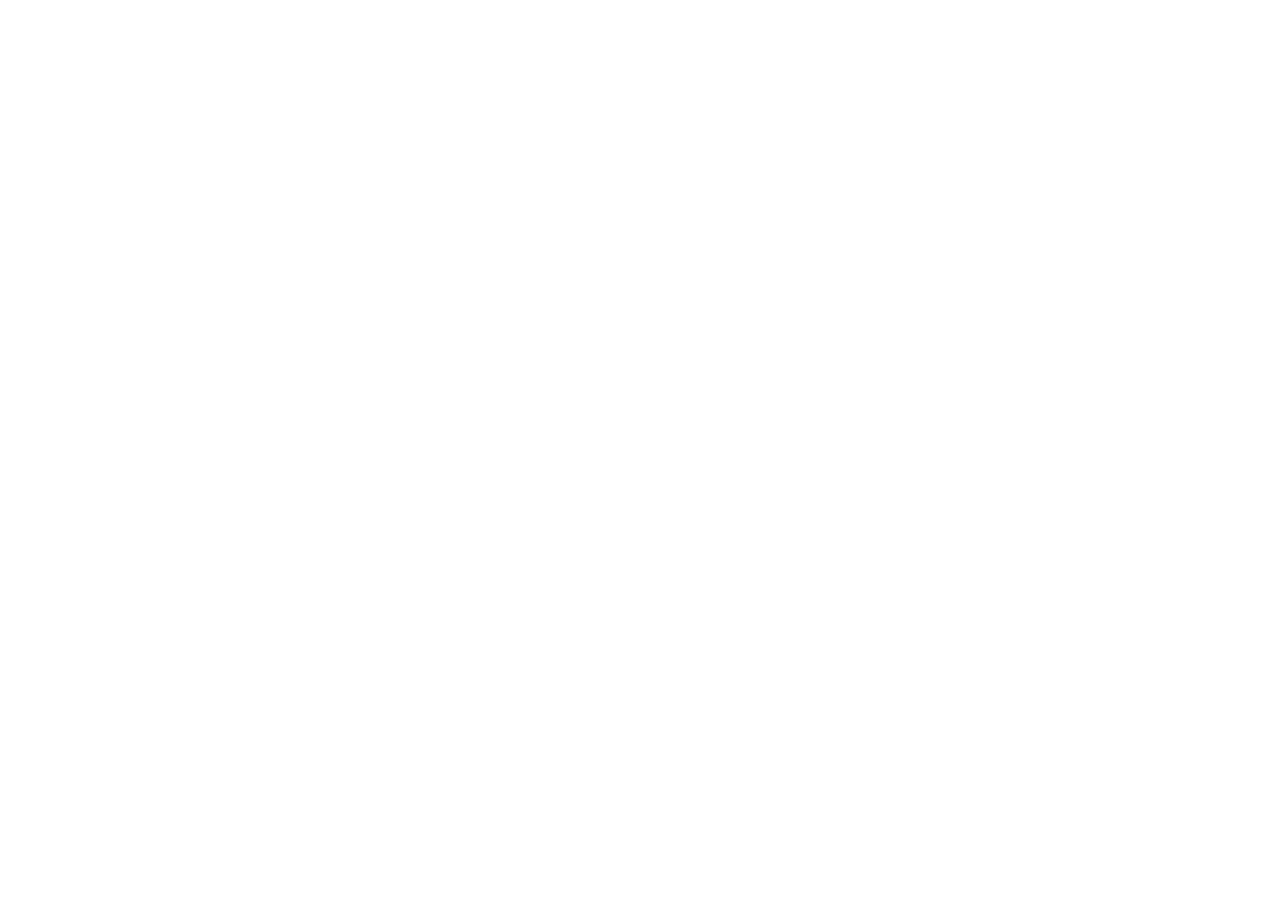
==== radiopizza/index.html @ 958c3ed6 "Web structure" ====
<!DOCTYPE html>
<html>
<head>
	<meta charset="UTF-8">
	<title>primer </title>
	<style type="text/css">
		body,html{}
		div{}
	</style>
	<script type="text/javascript">
			function init(){}
			window.onload = init;
	</script>
</head>
<body>
</body>
</html>
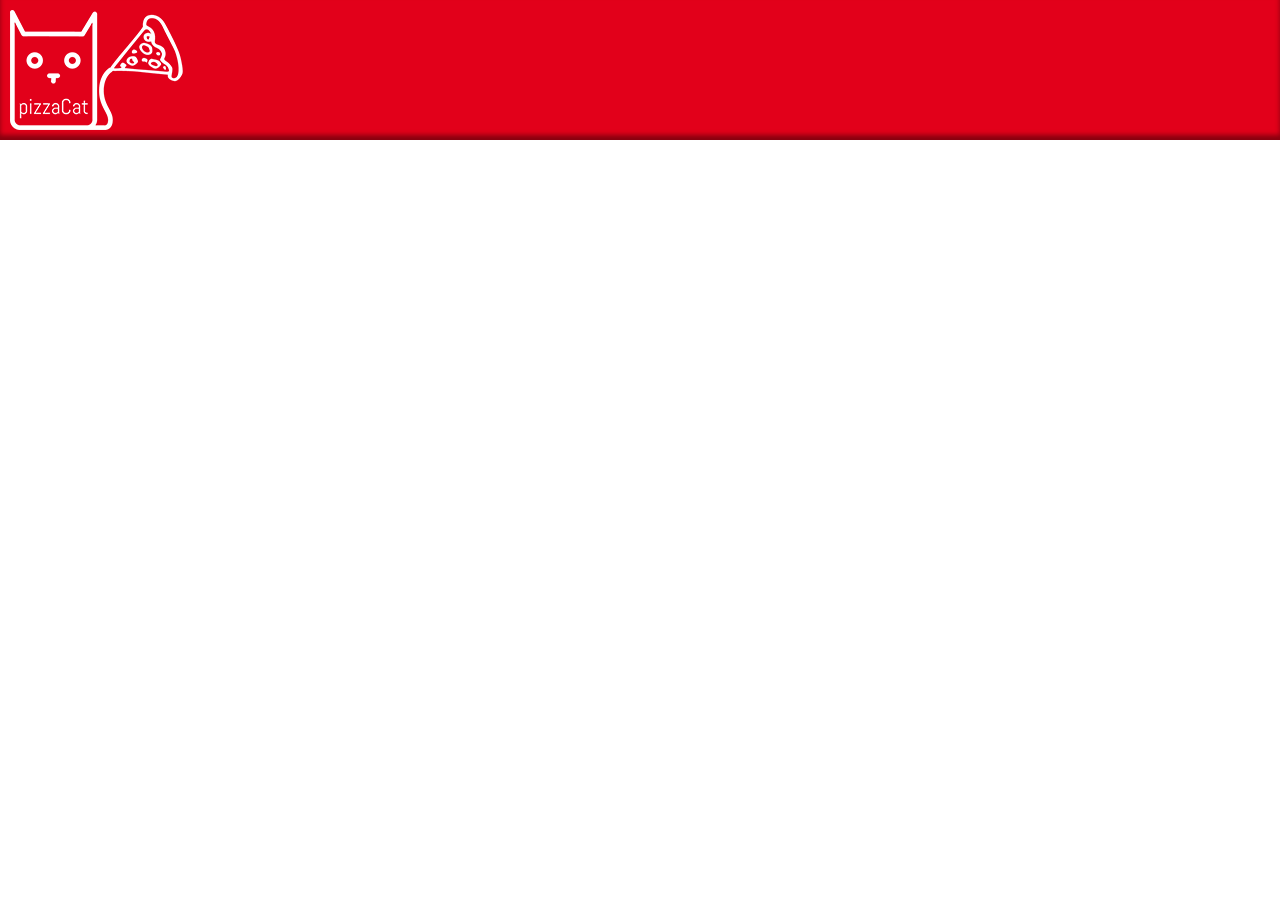
==== commit f39837df: "head" ====
--- a/radiopizza/index.html
+++ b/radiopizza/index.html
@@ -1,17 +1,11 @@
 <!DOCTYPE html>
-<html>
+<html lang="es">
 <head>
 	<meta charset="UTF-8">
-	<title>primer </title>
-	<style type="text/css">
-		body,html{}
-		div{}
-	</style>
-	<script type="text/javascript">
-			function init(){}
-			window.onload = init;
-	</script>
+	<title>pizzaCat</title>
+	<link rel="stylesheet" type="text/css" href="./css/style.css" media="screen" />
 </head>
 <body>
+	<div id="header"><img src="img/logo.png" title="pizzaCat-Logo" id="logo"></div>
 </body>
 </html>--- a/radiopizza/css/style.css
+++ b/radiopizza/css/style.css
@@ -0,0 +1,19 @@
+body, html {
+	height:100%;
+	margin: 0;
+	width: 100%;
+}
+#header{
+	height: 140px;
+	position: relative;
+	width: 100%;
+	background: #E2001A;
+	z-index: 10;
+	box-shadow: inset 0px -5px 5px #87000f;
+}
+#logo{
+	position: relative;
+	margin-top: 10px;
+	margin-left: 10px;
+	z-index: 15;
+}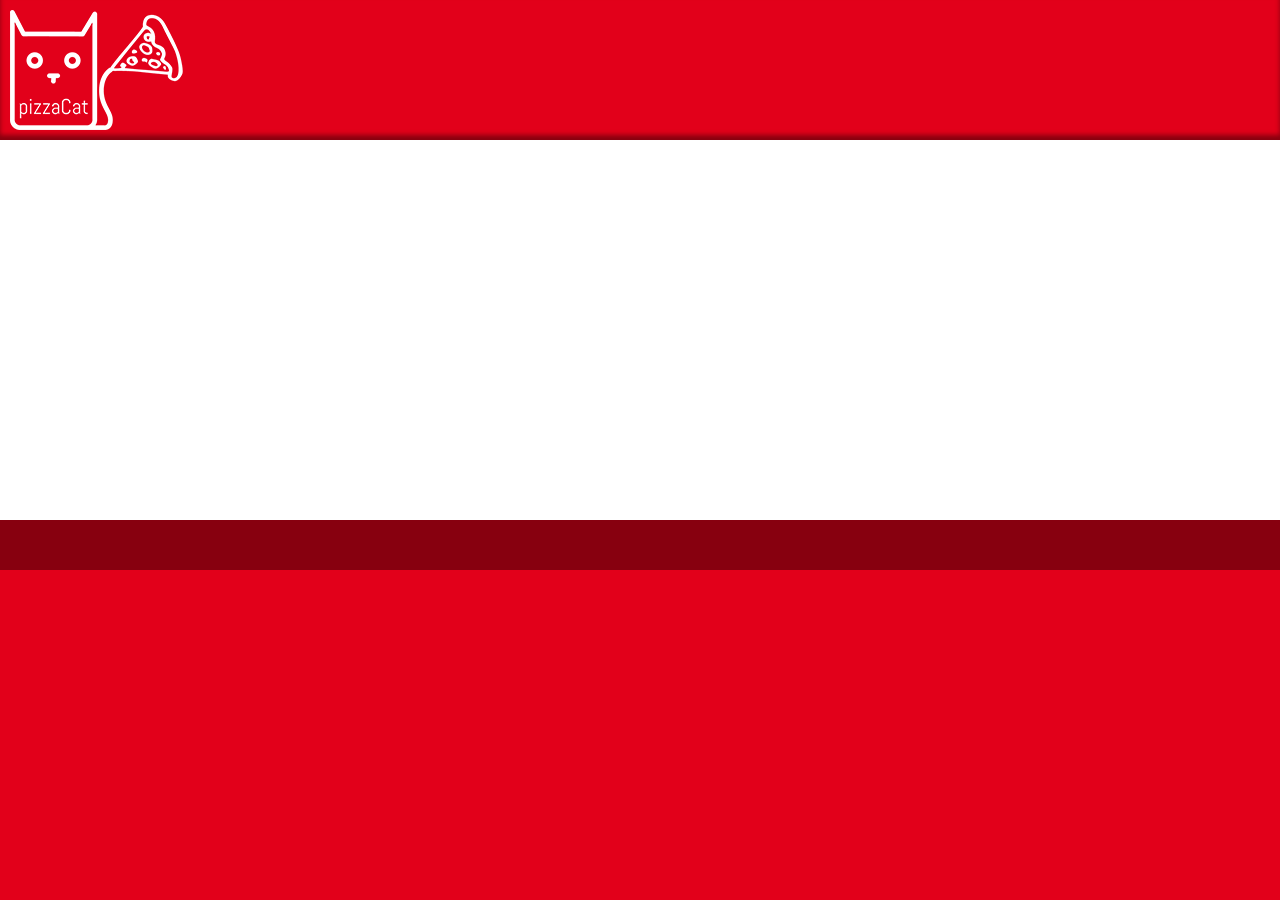
==== commit 5d8cd7a3: "header and footer" ====
--- a/radiopizza/index.html
+++ b/radiopizza/index.html
@@ -5,7 +5,212 @@
 	<title>pizzaCat</title>
 	<link rel="stylesheet" type="text/css" href="./css/style.css" media="screen" />
 </head>
+
 <body>
-	<div id="header"><img src="img/logo.png" title="pizzaCat-Logo" id="logo"></div>
+<header>
+	<img src="img/logo.png" title="pizzaCat-Logo" id="logo">
+</header>
+<p>
+asdf
+asdf
+adsf
+
+
+
+
+
+
+
+
+
+
+
+
+
+
+
+
+
+
+
+
+
+
+
+
+
+
+
+
+
+
+
+
+
+
+
+
+
+
+
+
+
+
+
+
+
+
+
+
+
+sdf
+
+
+
+
+
+
+
+
+
+
+
+
+
+
+
+
+
+
+
+
+
+
+
+
+
+
+
+
+
+
+
+
+
+
+
+
+
+
+
+
+
+
+
+
+
+
+
+
+
+
+
+
+
+
+
+
+
+
+
+
+
+
+
+
+
+
+
+
+
+
+
+
+
+
+
+
+
+
+sdf
+
+
+
+
+
+
+
+
+
+
+
+
+
+
+
+
+
+
+
+sdf
+
+
+
+
+
+
+
+
+
+
+
+
+
+
+
+
+
+
+
+
+
+
+
+
+
+
+
+
+
+
+
+
+
+
+
+
+
+
+
+
+
+
+
+
+</p>
+<footer>
+	<div id="prefooter"></div>
+	<div id="footer"></div>
+</footer>
 </body>
 </html>--- a/radiopizza/css/style.css
+++ b/radiopizza/css/style.css
@@ -3,9 +3,10 @@
 	margin: 0;
 	width: 100%;
 }
-#header{
+header{
 	height: 140px;
-	position: relative;
+	position: fixed;
+	top: 0px;
 	width: 100%;
 	background: #E2001A;
 	z-index: 10;
@@ -16,4 +17,24 @@
 	margin-top: 10px;
 	margin-left: 10px;
 	z-index: 15;
+}
+
+#prefooter{
+	height: 50px;
+	width: 100%;
+	background: #87000f;
+	position: relative;
+}
+#footer{
+	height: 330px;
+	width: 100%;
+	position: relative;
+	background: #E2001A;
+}
+
+footer {
+	position: fixed;
+	bottom: 0px;
+	width: 100%;
+	height: 380px;
 }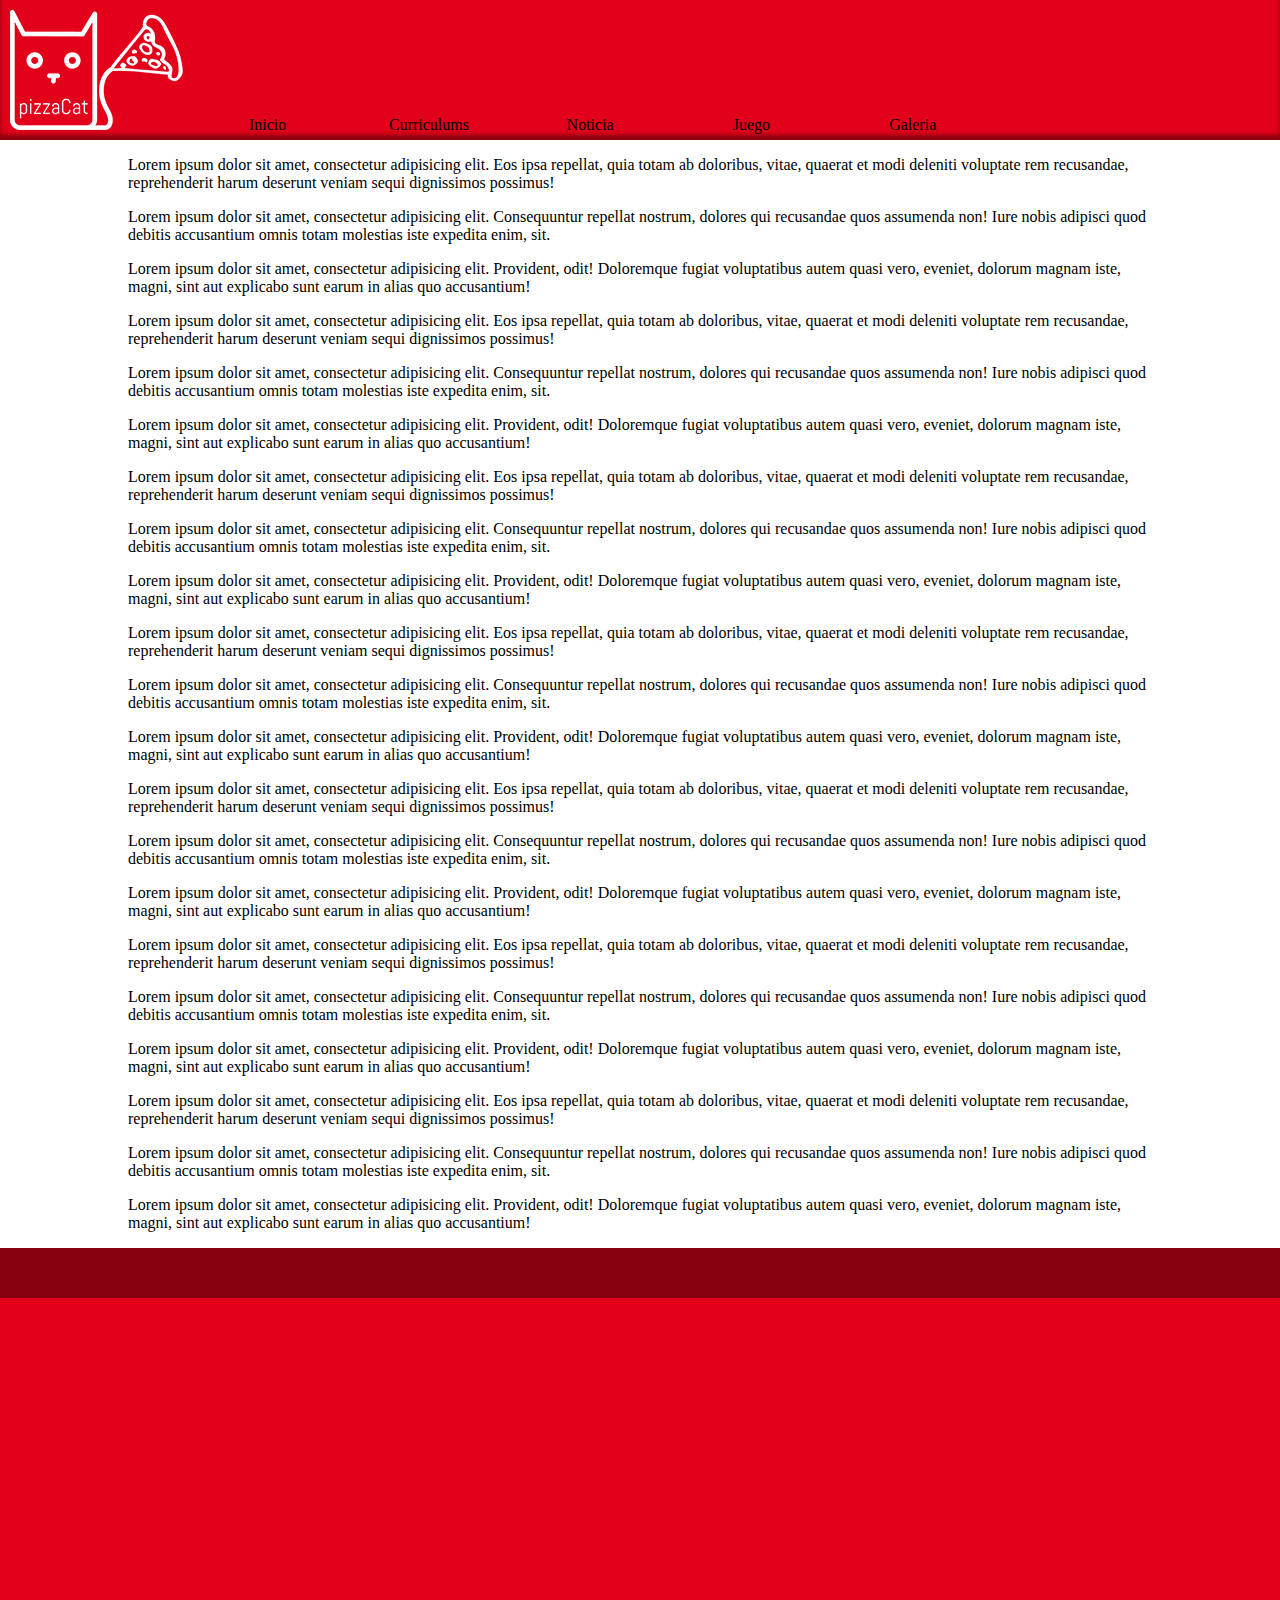
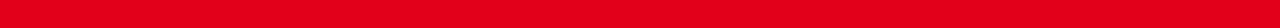
==== commit 96f3fd06: "index principi" ====
--- a/radiopizza/index.html
+++ b/radiopizza/index.html
@@ -9,205 +9,39 @@
 <body>
 <header>
 	<img src="img/logo.png" title="pizzaCat-Logo" id="logo">
+	<nav>
+		<ul id="menu">
+			<li id="item">Inicio</li>
+			<li id="item">Curriculums</li>
+			<li id="item">Noticia</li>
+			<li id="item">Juego</li>
+			<li id="item">Galeria</li>
+		</ul>
+	</nav>
 </header>
-<p>
-asdf
-asdf
-adsf
-
-
-
-
-
-
-
-
-
-
-
-
-
-
-
-
-
-
-
-
-
-
-
-
-
-
-
-
-
-
-
-
-
-
-
-
-
-
-
-
-
-
-
-
-
-
-
-
-
-sdf
-
-
-
-
-
-
-
-
-
-
-
-
-
-
-
-
-
-
-
-
-
-
-
-
-
-
-
-
-
-
-
-
-
-
-
-
-
-
-
-
-
-
-
-
-
-
-
-
-
-
-
-
-
-
-
-
-
-
-
-
-
-
-
-
-
-
-
-
-
-
-
-
-
-
-
-
-
-
-sdf
-
-
-
-
-
-
-
-
-
-
-
-
-
-
-
-
-
-
-
-sdf
-
-
-
-
-
-
-
-
-
-
-
-
-
-
-
-
-
-
-
-
-
-
-
-
-
-
-
-
-
-
-
-
-
-
-
-
-
-
-
-
-
-
-
-
-</p>
+<div id = "content">
+	<p>Lorem ipsum dolor sit amet, consectetur adipisicing elit. Eos ipsa repellat, quia totam ab doloribus, vitae, quaerat et modi deleniti voluptate rem recusandae, reprehenderit harum deserunt veniam sequi dignissimos possimus!</p>
+	<p>Lorem ipsum dolor sit amet, consectetur adipisicing elit. Consequuntur repellat nostrum, dolores qui recusandae quos assumenda non! Iure nobis adipisci quod debitis accusantium omnis totam molestias iste expedita enim, sit.</p>
+	<p>Lorem ipsum dolor sit amet, consectetur adipisicing elit. Provident, odit! Doloremque fugiat voluptatibus autem quasi vero, eveniet, dolorum magnam iste, magni, sint aut explicabo sunt earum in alias quo accusantium!</p>
+	<p>Lorem ipsum dolor sit amet, consectetur adipisicing elit. Eos ipsa repellat, quia totam ab doloribus, vitae, quaerat et modi deleniti voluptate rem recusandae, reprehenderit harum deserunt veniam sequi dignissimos possimus!</p>
+	<p>Lorem ipsum dolor sit amet, consectetur adipisicing elit. Consequuntur repellat nostrum, dolores qui recusandae quos assumenda non! Iure nobis adipisci quod debitis accusantium omnis totam molestias iste expedita enim, sit.</p>
+	<p>Lorem ipsum dolor sit amet, consectetur adipisicing elit. Provident, odit! Doloremque fugiat voluptatibus autem quasi vero, eveniet, dolorum magnam iste, magni, sint aut explicabo sunt earum in alias quo accusantium!</p>
+	<p>Lorem ipsum dolor sit amet, consectetur adipisicing elit. Eos ipsa repellat, quia totam ab doloribus, vitae, quaerat et modi deleniti voluptate rem recusandae, reprehenderit harum deserunt veniam sequi dignissimos possimus!</p>
+	<p>Lorem ipsum dolor sit amet, consectetur adipisicing elit. Consequuntur repellat nostrum, dolores qui recusandae quos assumenda non! Iure nobis adipisci quod debitis accusantium omnis totam molestias iste expedita enim, sit.</p>
+	<p>Lorem ipsum dolor sit amet, consectetur adipisicing elit. Provident, odit! Doloremque fugiat voluptatibus autem quasi vero, eveniet, dolorum magnam iste, magni, sint aut explicabo sunt earum in alias quo accusantium!</p>
+	<p>Lorem ipsum dolor sit amet, consectetur adipisicing elit. Eos ipsa repellat, quia totam ab doloribus, vitae, quaerat et modi deleniti voluptate rem recusandae, reprehenderit harum deserunt veniam sequi dignissimos possimus!</p>
+	<p>Lorem ipsum dolor sit amet, consectetur adipisicing elit. Consequuntur repellat nostrum, dolores qui recusandae quos assumenda non! Iure nobis adipisci quod debitis accusantium omnis totam molestias iste expedita enim, sit.</p>
+	<p>Lorem ipsum dolor sit amet, consectetur adipisicing elit. Provident, odit! Doloremque fugiat voluptatibus autem quasi vero, eveniet, dolorum magnam iste, magni, sint aut explicabo sunt earum in alias quo accusantium!</p>
+	<p>Lorem ipsum dolor sit amet, consectetur adipisicing elit. Eos ipsa repellat, quia totam ab doloribus, vitae, quaerat et modi deleniti voluptate rem recusandae, reprehenderit harum deserunt veniam sequi dignissimos possimus!</p>
+	<p>Lorem ipsum dolor sit amet, consectetur adipisicing elit. Consequuntur repellat nostrum, dolores qui recusandae quos assumenda non! Iure nobis adipisci quod debitis accusantium omnis totam molestias iste expedita enim, sit.</p>
+	<p>Lorem ipsum dolor sit amet, consectetur adipisicing elit. Provident, odit! Doloremque fugiat voluptatibus autem quasi vero, eveniet, dolorum magnam iste, magni, sint aut explicabo sunt earum in alias quo accusantium!</p>
+	<p>Lorem ipsum dolor sit amet, consectetur adipisicing elit. Eos ipsa repellat, quia totam ab doloribus, vitae, quaerat et modi deleniti voluptate rem recusandae, reprehenderit harum deserunt veniam sequi dignissimos possimus!</p>
+	<p>Lorem ipsum dolor sit amet, consectetur adipisicing elit. Consequuntur repellat nostrum, dolores qui recusandae quos assumenda non! Iure nobis adipisci quod debitis accusantium omnis totam molestias iste expedita enim, sit.</p>
+	<p>Lorem ipsum dolor sit amet, consectetur adipisicing elit. Provident, odit! Doloremque fugiat voluptatibus autem quasi vero, eveniet, dolorum magnam iste, magni, sint aut explicabo sunt earum in alias quo accusantium!</p>
+	<p>Lorem ipsum dolor sit amet, consectetur adipisicing elit. Eos ipsa repellat, quia totam ab doloribus, vitae, quaerat et modi deleniti voluptate rem recusandae, reprehenderit harum deserunt veniam sequi dignissimos possimus!</p>
+	<p>Lorem ipsum dolor sit amet, consectetur adipisicing elit. Consequuntur repellat nostrum, dolores qui recusandae quos assumenda non! Iure nobis adipisci quod debitis accusantium omnis totam molestias iste expedita enim, sit.</p>
+	<p>Lorem ipsum dolor sit amet, consectetur adipisicing elit. Provident, odit! Doloremque fugiat voluptatibus autem quasi vero, eveniet, dolorum magnam iste, magni, sint aut explicabo sunt earum in alias quo accusantium!</p>
+</div>
 <footer>
 	<div id="prefooter"></div>
 	<div id="footer"></div>
--- a/radiopizza/css/style.css
+++ b/radiopizza/css/style.css
@@ -1,11 +1,10 @@
 body, html {
 	height:100%;
 	margin: 0;
-	width: 100%;
 }
 header{
 	height: 140px;
-	position: fixed;
+	position: relative;
 	top: 0px;
 	width: 100%;
 	background: #E2001A;
@@ -17,6 +16,7 @@
 	margin-top: 10px;
 	margin-left: 10px;
 	z-index: 15;
+	display: inline;
 }
 
 #prefooter{
@@ -31,10 +31,33 @@
 	position: relative;
 	background: #E2001A;
 }
+#content{
+	width: 80%;
+	margin: auto;
+}
 
 footer {
-	position: fixed;
+	position: relative;
+	display: block;
 	bottom: 0px;
 	width: 100%;
 	height: 380px;
+}
+
+#menu{
+	z-index: 50;
+	display: inline;
+	margin: auto;
+	position: relative;
+	width: 80%;
+}
+#item{
+	float: left;
+	list-style-type: none;
+	width: 18%;
+	text-align: center;
+}
+nav{
+	display:inline-block;
+	width: 70%;
 }